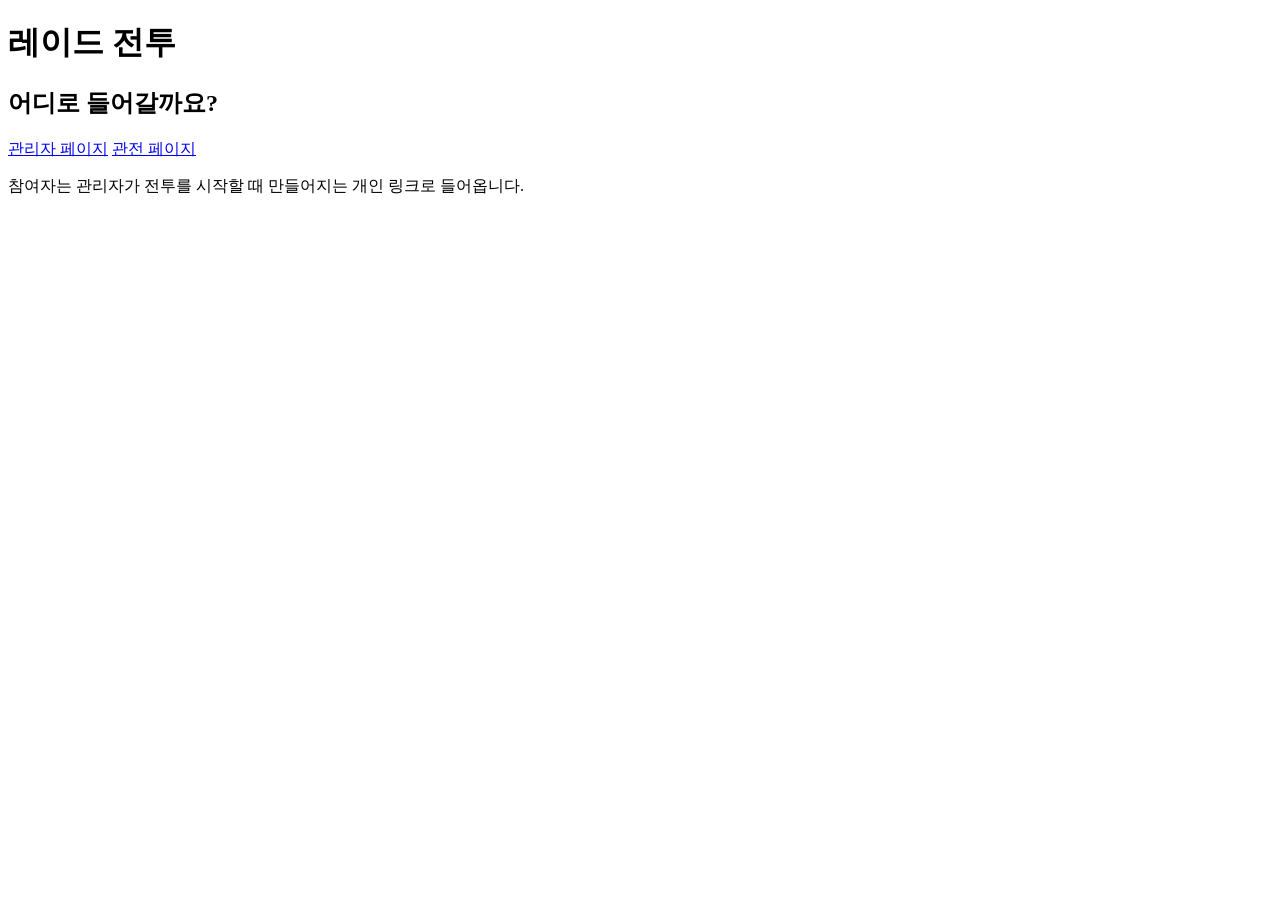
==== app/public/index.html @ 0f68ab10 "독립 레이드 웹앱: 관리자/참여자/관전자 페이지, 마스토돈·구글 시트 없이 로컬 실행 - app/engine.rb: battle/ 규칙 코드(다이스·정산 순서·스킬·패시브)를 그대" ====
<!DOCTYPE html>
<html lang="ko">
<head>
<meta charset="utf-8">
<meta name="viewport" content="width=device-width, initial-scale=1">
<title>레이드 전투</title>
<link rel="stylesheet" href="/assets/raid.css">
</head>
<body>
<header><h1>레이드 전투</h1></header>
<div class="wrap">
  <div class="panel">
    <h2>어디로 들어갈까요?</h2>
    <div class="row">
      <a class="btn" href="/admin">관리자 페이지</a>
      <a class="btn" href="/watch">관전 페이지</a>
    </div>
    <p class="muted">참여자는 관리자가 전투를 시작할 때 만들어지는 개인 링크로 들어옵니다.</p>
  </div>
</div>
</body>
</html>
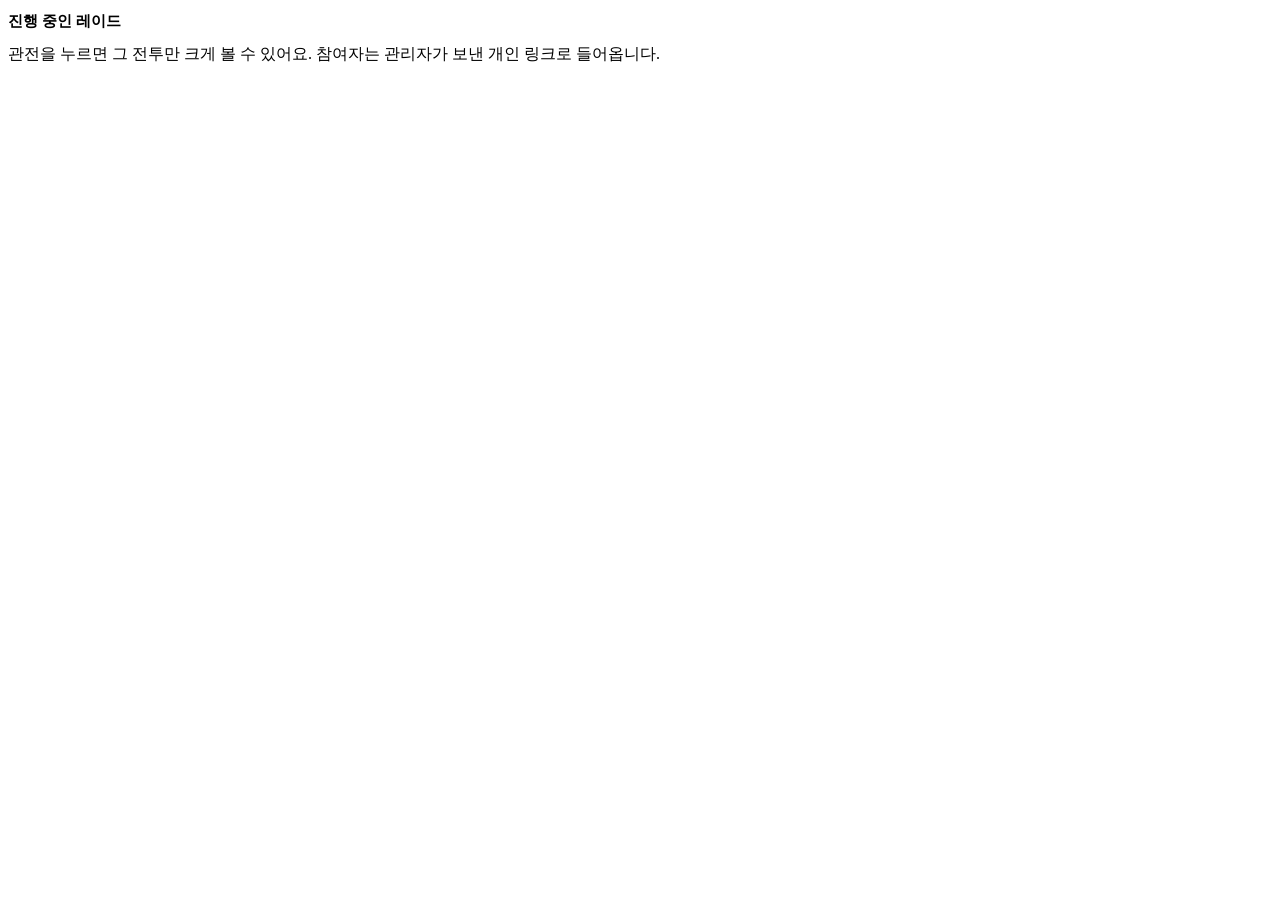
==== commit 4381fdb1: "레이드 웹앱 2차: 네 창 실시간 연결, 컴팩트 디자인, 관리자 목록형 편집기(러너·크리쳐·보스 스킬·러너 스킬 추가/이름 변경/삭제) - skill_catalog.rb: 러너 스" ====
--- a/app/public/index.html
+++ b/app/public/index.html
@@ -3,20 +3,36 @@
 <head>
 <meta charset="utf-8">
 <meta name="viewport" content="width=device-width, initial-scale=1">
-<title>레이드 전투</title>
+<title>RAID 로비</title>
 <link rel="stylesheet" href="/assets/raid.css">
+<script src="/assets/raid.js"></script>
 </head>
 <body>
-<header><h1>레이드 전투</h1></header>
-<div class="wrap">
-  <div class="panel">
-    <h2>어디로 들어갈까요?</h2>
-    <div class="row">
-      <a class="btn" href="/admin">관리자 페이지</a>
-      <a class="btn" href="/watch">관전 페이지</a>
-    </div>
-    <p class="muted">참여자는 관리자가 전투를 시작할 때 만들어지는 개인 링크로 들어옵니다.</p>
-  </div>
+<div class="page">
+  <div class="card-h" style="margin:4px 0 12px"><h2 style="font-size:15px">진행 중인 레이드</h2>
+    <span class="sub">관전을 누르면 그 전투만 크게 볼 수 있어요. 참여자는 관리자가 보낸 개인 링크로 들어옵니다.</span></div>
+  <div class="lobby" id="list"></div>
 </div>
+<script>
+navBar('lobby');
+let data = { battles: [] }, skew = 0;
+async function load() {
+  data = await api('/api/battles');
+  skew = data.now - Math.floor(Date.now() / 1000);
+  const list = data.battles;
+  $('list').innerHTML = list.length ? list.map(b => `
+    <div class="card">
+      ${statusHTML(b, skew)}
+      ${bossHTML(b)}
+      <div class="units">${runnersHTML(b)}</div>
+      <div class="btns" style="margin-top:12px">
+        <a class="btn" href="/watch#${encodeURIComponent(b.id)}" target="raid-watch">관전</a>
+        <a class="btn" href="/admin#${encodeURIComponent(b.id)}" target="raid-admin">관리</a>
+      </div>
+    </div>`).join('') : '<div class="card empty" style="grid-column:1/-1">아직 진행 중인 레이드가 없습니다. 관리자 창에서 전투를 시작하세요.</div>';
+}
+live(load);
+startTimers(() => data.battles, () => skew);
+</script>
 </body>
 </html>
